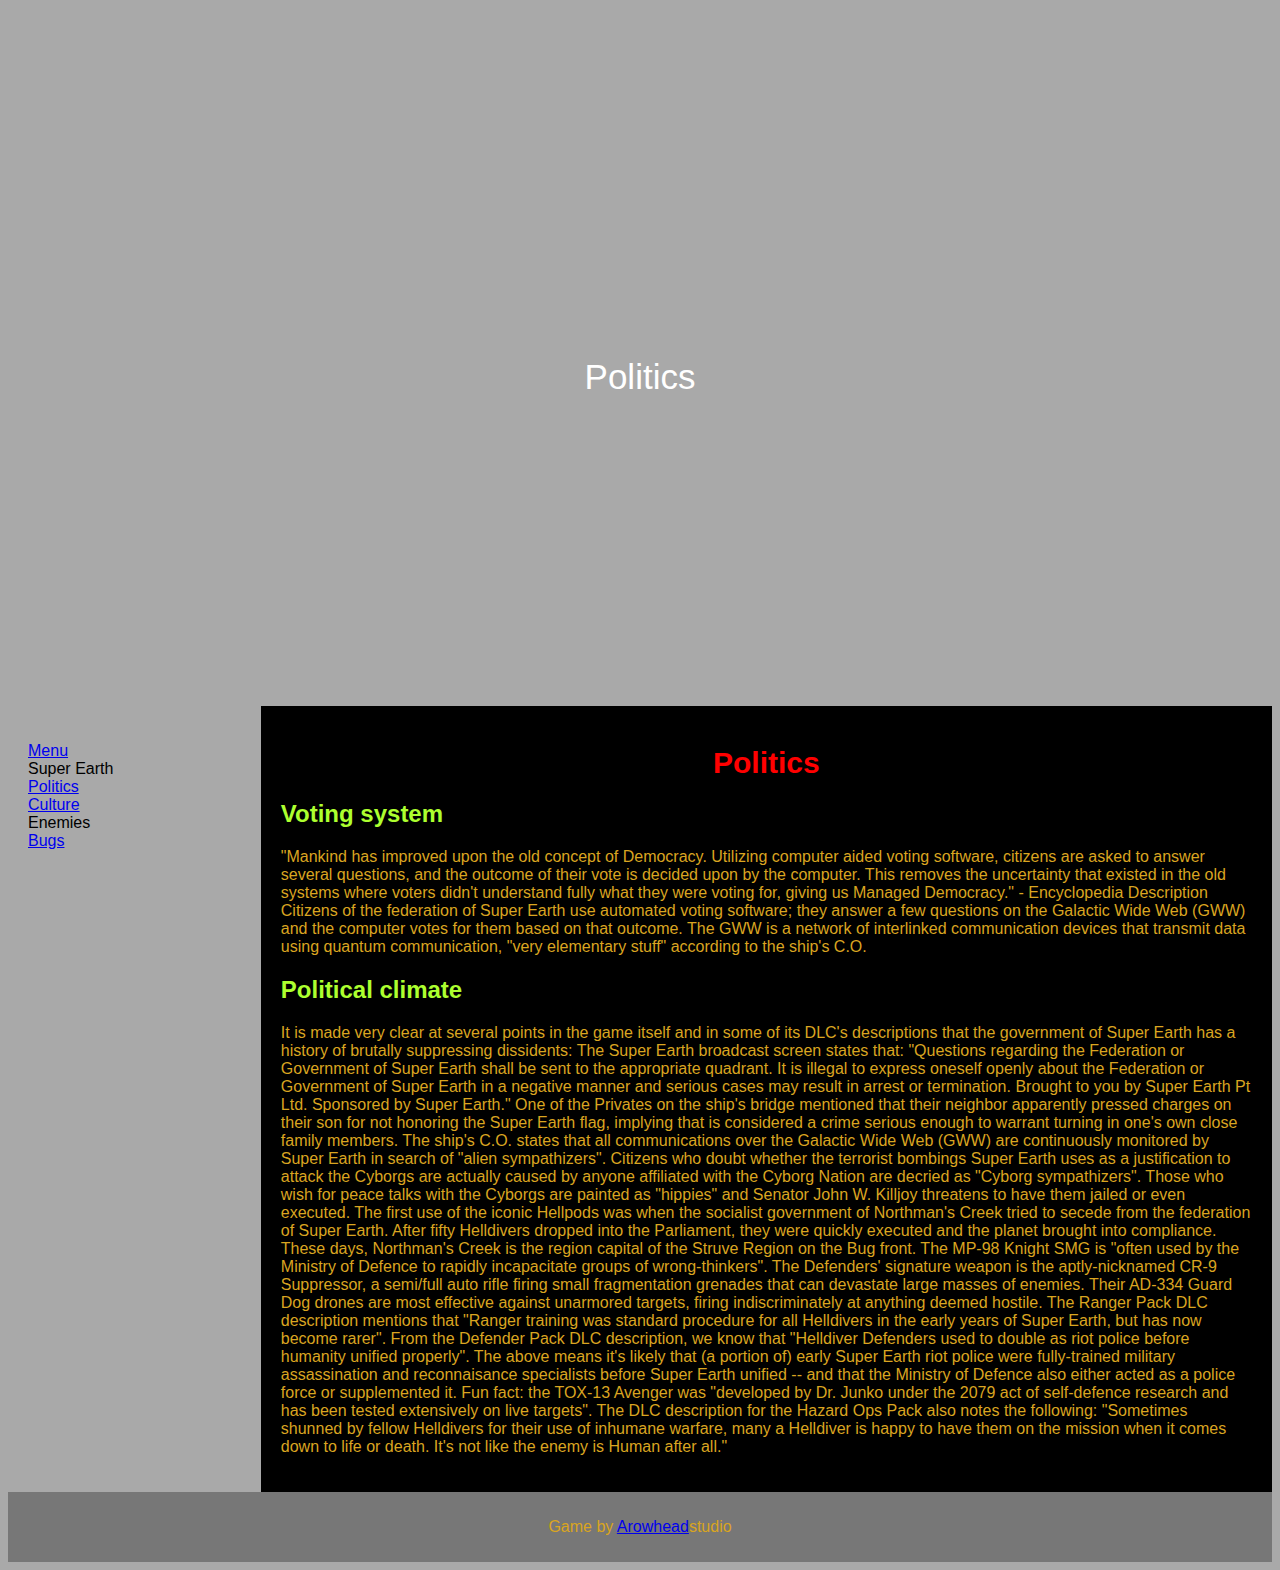
==== page2.HTML @ 79a1484a "Add files via upload" ====
<!DOCTYPE html>
<html>
<head>
  <meta charset="UTF-8">
  <meta name="viewport" content="width=device-width, initial-scale=1.0">
  <title> Helldivers</title>  
  <link rel="stylesheet" href="style.css">
</head>
<body>

  <header>Politics</header>

  <section>
    <nav>
      <ul>
        <li><a href="./index.HTML">Menu</a></li>
        <li><a>Super Earth</a></li>
        <li><a href="./page2.HTML">Politics</a></li>
        <li><a href="./page3.HTML">Culture</a></li>
        <li><a>Enemies</a></li>
        <li><a href="./page4.HTML">Bugs</a></li>
      </ul>
    </nav>

    <article>
      <h1>Politics</h1>
      <h2>Voting system</h2>
      <p>"Mankind has improved upon the old concept of Democracy. Utilizing computer aided voting software, citizens are asked to answer several questions, and the outcome of their vote is decided upon by the computer. This removes the uncertainty that existed in the old systems where voters didn't understand fully what they were voting for, giving us Managed Democracy." - Encyclopedia Description   
        Citizens of the federation of Super Earth use automated voting software; they answer a few questions on the Galactic Wide Web (GWW) and the computer votes for them based on that outcome. The GWW is a network of interlinked communication devices that transmit data using quantum communication, "very elementary stuff" according to the ship's C.O.</p>
      <h2>Political climate</h2>  
      <p>It is made very clear at several points in the game itself and in some of its DLC's descriptions that the government of Super Earth has a history of brutally suppressing dissidents:

        The Super Earth broadcast screen states that: "Questions regarding the Federation or Government of Super Earth shall be sent to the appropriate quadrant. It is illegal to express oneself openly about the Federation or Government of Super Earth in a negative manner and serious cases may result in arrest or termination. Brought to you by Super Earth Pt Ltd. Sponsored by Super Earth."
        One of the Privates on the ship's bridge mentioned that their neighbor apparently pressed charges on their son for not honoring the Super Earth flag, implying that is considered a crime serious enough to warrant turning in one's own close family members.
        The ship's C.O. states that all communications over the Galactic Wide Web (GWW) are continuously monitored by Super Earth in search of "alien sympathizers".
        Citizens who doubt whether the terrorist bombings Super Earth uses as a justification to attack the Cyborgs are actually caused by anyone affiliated with the Cyborg Nation are decried as "Cyborg sympathizers". Those who wish for peace talks with the Cyborgs are painted as "hippies" and Senator John W. Killjoy threatens to have them jailed or even executed.
        The first use of the iconic Hellpods was when the socialist government of Northman's Creek tried to secede from the federation of Super Earth. After fifty Helldivers dropped into the Parliament, they were quickly executed and the planet brought into compliance. These days, Northman's Creek is the region capital of the Struve Region on the Bug front.
        The MP-98 Knight SMG is "often used by the Ministry of Defence to rapidly incapacitate groups of wrong-thinkers".
        The Defenders' signature weapon is the aptly-nicknamed CR-9 Suppressor, a semi/full auto rifle firing small fragmentation grenades that can devastate large masses of enemies. Their AD-334 Guard Dog drones are most effective against unarmored targets, firing indiscriminately at anything deemed hostile.
        The Ranger Pack DLC description mentions that "Ranger training was standard procedure for all Helldivers in the early years of Super Earth, but has now become rarer". From the Defender Pack DLC description, we know that "Helldiver Defenders used to double as riot police before humanity unified properly".
        The above means it's likely that (a portion of) early Super Earth riot police were fully-trained military assassination and reconnaisance specialists before Super Earth unified -- and that the Ministry of Defence also either acted as a police force or supplemented it.
        
        Fun fact: the TOX-13 Avenger was "developed by Dr. Junko under the 2079 act of self-defence research and has been tested extensively on live targets". The DLC description for the Hazard Ops Pack also notes the following: "Sometimes shunned by fellow Helldivers for their use of inhumane warfare, many a Helldiver is happy to have them on the mission when it comes down to life or death. It's not like the enemy is Human after all."</p>
    </article>
  </section>

  <footer>
    <p>Game by <a href="https://www.arrowheadgamestudios.com/">Arowhead</a>studio</p>
  </footer>

</body>
</html>
---- style.css ----
body {background-color: darkgrey;
  background-repeat: no-repeat; background-size: cover; background-attachment: fixed;
  }
  * {
    box-sizing: border-box;
  }
  
  body {
    font-family: Arial, Helvetica, sans-serif;
  }

  h1 {
    color: red;
    font-size: 30px;
    text-align: center;
  }
  h2 {
    color: greenyellow;
  }
  p {
    color: goldenrod;
  }
  table, th, td {
    border:1px solid yellow;
  }
  th {color: white;
  }
  td {color: grey;
  }
  /* Style the header */
  header {
    background-image:  url("https://steamuserimages-a.akamaihd.net/ugc/395552769140691100/E76A870DBB4193A84FD66F476F6896E4CB84D274/");
    padding: calc(620/1123*100%/2) 0;
    background-repeat: no-repeat;
    background-size: contain;
    width: 100%;
    height: 0;
    text-align: center;
    font-size: 35px;
    color: white;
  }
  
  /* Create two columns/boxes that floats next to each other */
  nav {
    float: left;
    width: 20%;
    background: darkgray;
    padding: 20px;
  }
  
  /* Style the list inside the menu */
  nav ul {
    list-style-type: none;
    padding: 0;
  }
  
  article {
    float: left;
    padding: 20px;
    width: 80%;
    background-color: black;
  }
  
  /* Clear floats after the columns */
  section::after {
    content: "";
    display: table;
    clear: both;
  }
  
  /* Style the footer */
  footer {
    background-color: #777;
    padding: 10px;
    text-align: center;
    color: white;
  }
  
  /* Responsive layout - makes the two columns/boxes stack on top of each other instead of next to each other, on small screens */
  @media (max-width: 600px) {
    nav, article {
      width: 100%;
      height: auto;
    }
  }
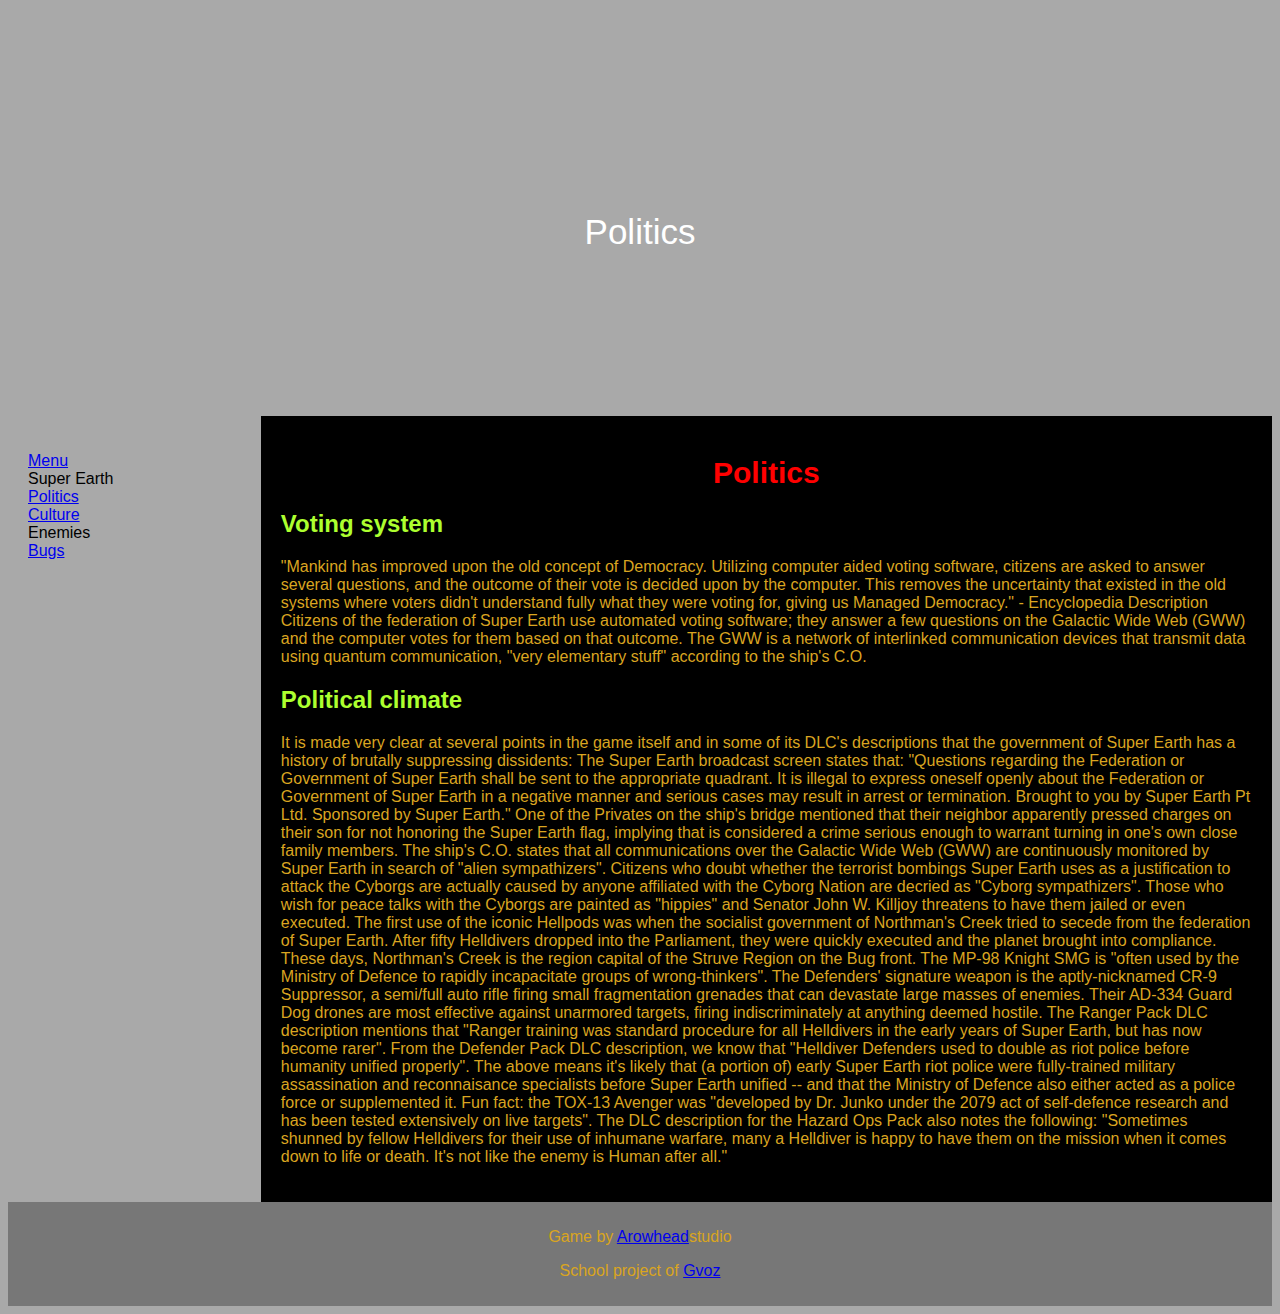
==== commit a0fc3c4b: "Add files via upload" ====
--- a/page2.HTML
+++ b/page2.HTML
@@ -46,6 +46,7 @@
 
   <footer>
     <p>Game by <a href="https://www.arrowheadgamestudios.com/">Arowhead</a>studio</p>
+    <p>School project of <a href="https://www.gvoz.cz/">Gvoz</a></a></p>
   </footer>
 
 </body>
--- a/style.css
+++ b/style.css
@@ -29,8 +29,8 @@
   }
   /* Style the header */
   header {
-    background-image:  url("https://steamuserimages-a.akamaihd.net/ugc/395552769140691100/E76A870DBB4193A84FD66F476F6896E4CB84D274/");
-    padding: calc(620/1123*100%/2) 0;
+    background-image:  url("https://gepig.com/game_cover_bg_1190w/3059.jpg");
+    padding: calc(384/1190*100%/2) 0;
     background-repeat: no-repeat;
     background-size: contain;
     width: 100%;
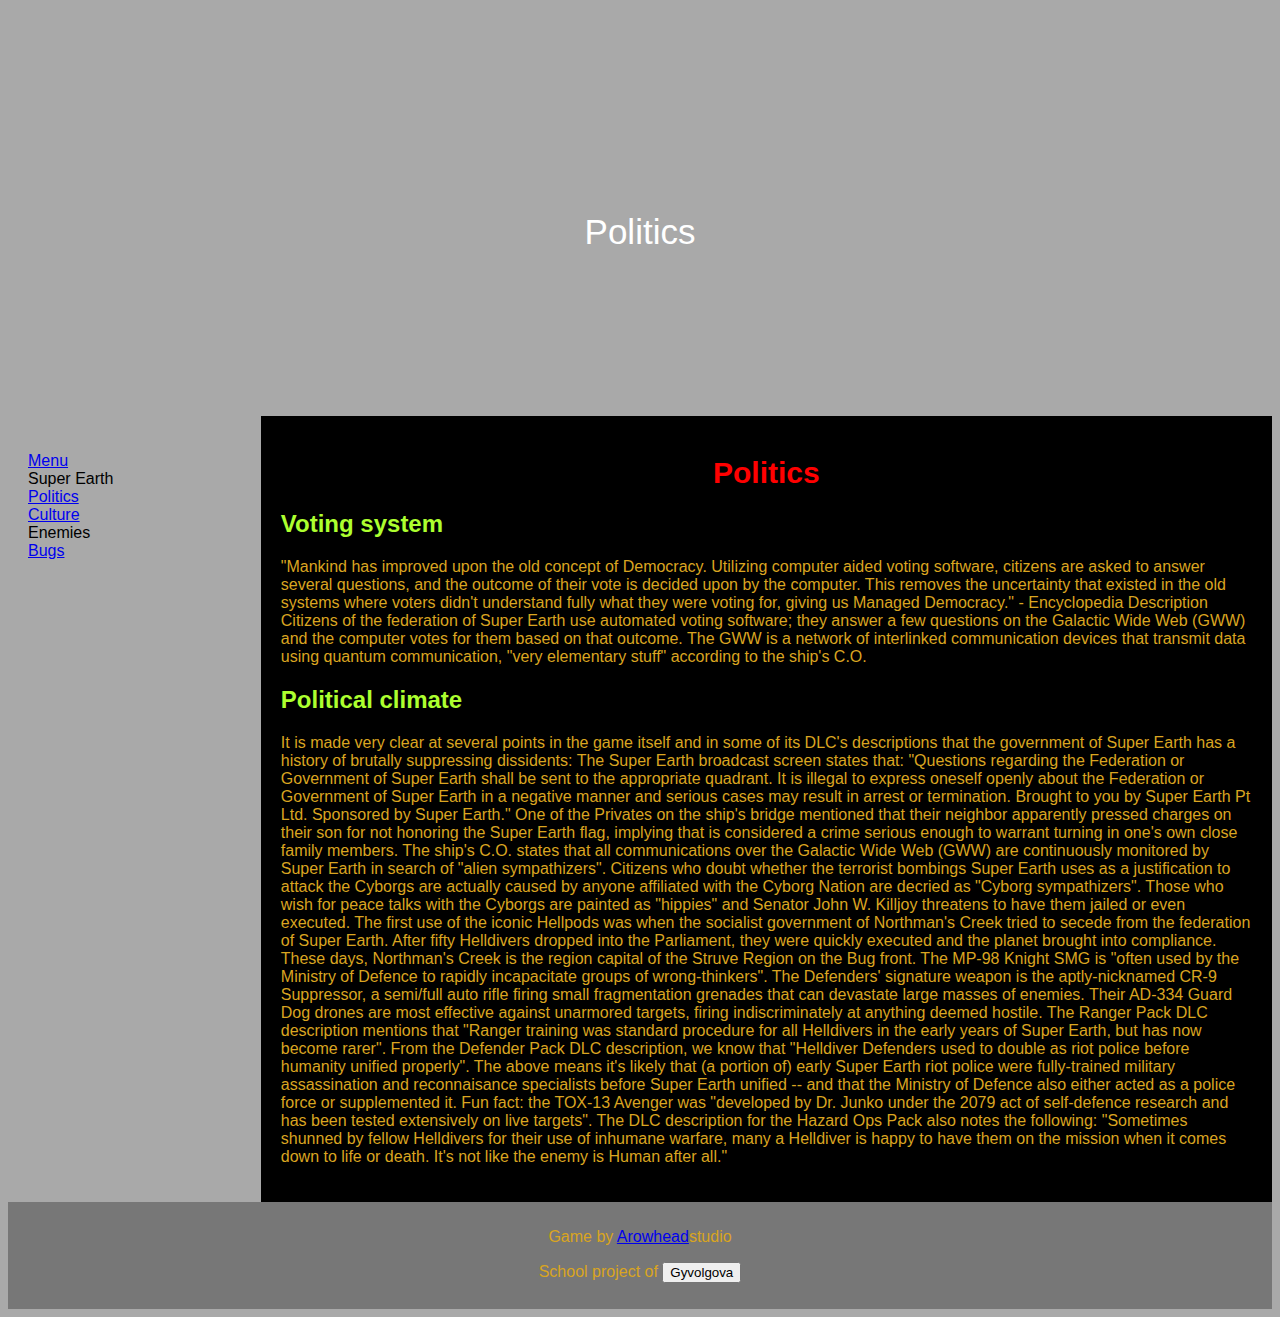
==== commit ab013247: "Add files via upload" ====
--- a/page2.HTML
+++ b/page2.HTML
@@ -46,7 +46,11 @@
 
   <footer>
     <p>Game by <a href="https://www.arrowheadgamestudios.com/">Arowhead</a>studio</p>
-    <p>School project of <a href="https://www.gvoz.cz/">Gvoz</a></a></p>
+    <form action="">
+      <p>School project of
+      <input type="button" value="Gyvolgova" onclick='window.open("https://www.gvoz.cz/");' />
+      </p>
+    </form>
   </footer>
 
 </body>
